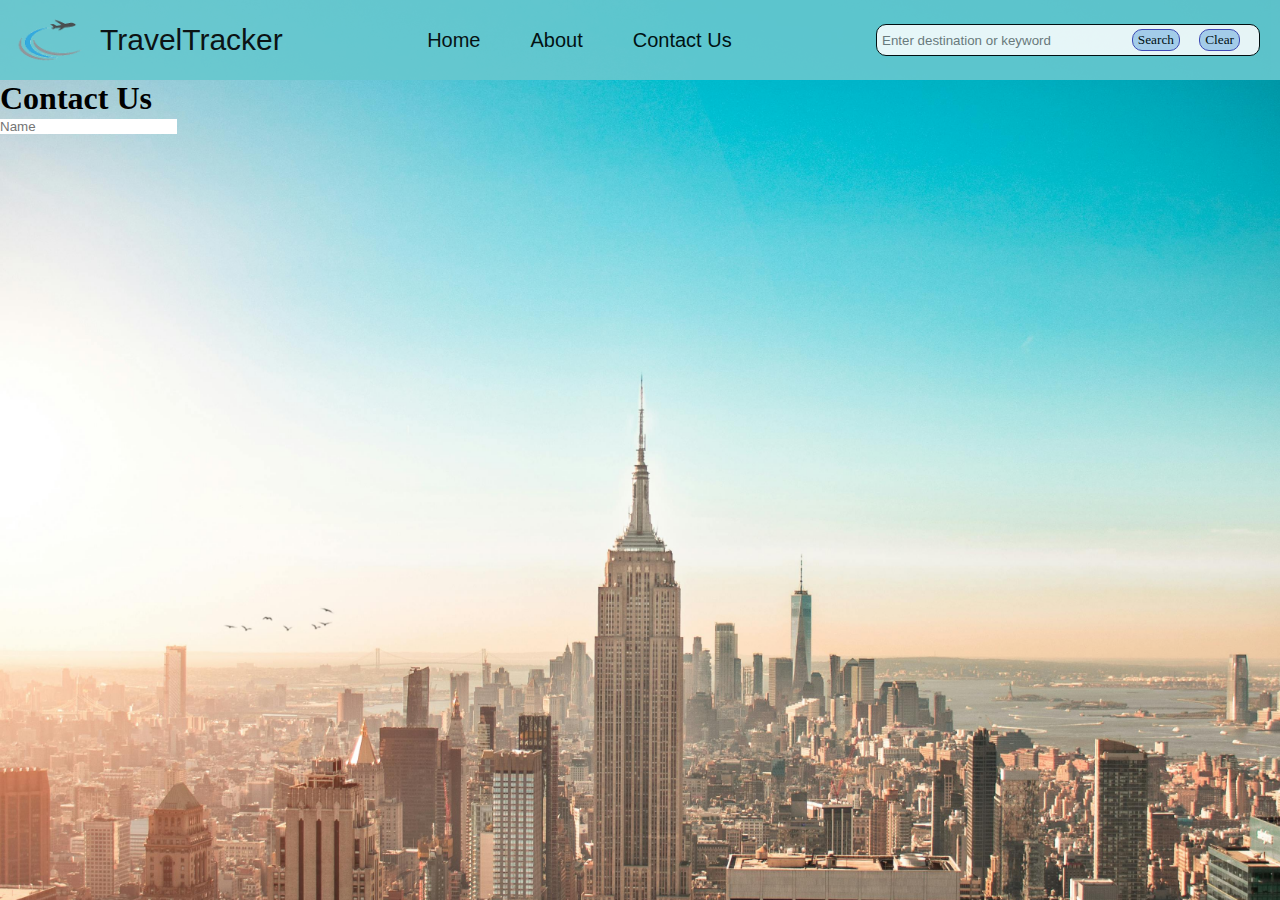
==== pages/index.html @ 0c606aa9 "added contact us and updated framework" ====
<!DOCTYPE html>
<html lang="en">
<head>
    <meta charset="UTF-8">
    <meta name="viewport" content="width=device-width, initial-scale=1.0">
    <link rel="stylesheet" href="../javascriptFinal.css">
    <title>Travel Recommendation</title>
</head>
<body>
    <nav>
        <div id="logo-container">
            <img id="logo-airplane" src="../logo_image.png" alt="Airplane Logo">
            <span id="logo-text">TravelTracker</span>
        </div>

        <div id="nav-links">
            <a href=#home onclick="loadPage('index')">Home</a>
            <a href=#about onclick="loadPage('about')">About</a>
            <a href=#contact-us onclick="loadPage('contact')">Contact Us</a>
        </div>

        <div id="searchbar">
            <input type="text" placeholder="Enter destination or keyword">
            <button id="search-button" type="submit">Search</button>
            <button id="reset-button" type="reset">Clear</button>
                        
        </div>
        
    </nav>

    <div id="page-section">
        <div id="contact-container">
            <h1>Contact Us</h1>

            <div id="input-container">
                <input type="text" placeholder="Name">
            </div>
        </div>
    </div>

    <script src="../javascriptFinal.js"></script>
</body>
</html>
---- javascriptFinal.css ----
*{
    border: 0;
    padding: 0;
    margin: 0;
}
body{
    background-image: url('website-background.jpg');
    background-size: 100%;
    background-repeat: no-repeat;
    background-position: center;
    height: 100vh
}
nav{
    display: flex;
    justify-content: space-between;
    align-items: center;
    background-color: rgb(103, 200, 207);
    opacity: 0.9;
}
#logo-container{
    display: flex;
    align-items: center; 
}
#logo-airplane{
    height: 80px;
    width: auto;
}
#logo-text{
    font-size: 30px;
    font-family: cursive, sans-serif;
}


#nav-links{
    display: flex;
    gap: 50px;
}
#nav-links a{
    font-size: 20px;
    font-family: 'Trebuchet MS', 'Lucida Sans Unicode', 'Lucida Grande', 'Lucida Sans', Arial, sans-serif;
    text-decoration: none;
    color: black;
}

#searchbar{
    position: relative;
    margin-right: 20px;
}
#searchbar input{
    height: 30px;
    padding-right: 200px;
    border: 1px solid black;
    border-radius: 10px;
    padding-left: 5px;
}

#searchbar button{
    position: absolute;
    padding: 0 5px;
    height: 70%;
    top: 5px;
    border: none;
    border-radius: 10px;
    border: 1px solid rgb(68, 66, 182);
    background-color: rgb(181, 210, 240);
    font-family: Cambria, Cochin, Georgia, Times, 'Times New Roman', serif;
    cursor: pointer;
}
#search-button{
    right: 80px;
}
#reset-button{
    right: 20px;
}


/*home css*/
#home-container{
    display: flex;
    flex-direction: column;
    justify-content: center;
    gap: 40px;
    height: 80vh;
    width: 60vh;
    padding-left: 200px;
}
#home-container h1{
    font-size: 100px;
    font-family:Cambria, Cochin, Georgia, Times, 'Times New Roman', serif
}
#home-container p{
    font-size: 20px;
}

/*about us css*/

#about-container{
    display: flex;
    flex-direction:column;
    justify-content: center;
    gap: 30px;
    height: 70vh;
    width: 60vh;
    padding-left: 100px;;
}

#about-container h1{
    font-size: 100px;
    font-family:'Gill Sans', 'Gill Sans MT', Calibri, 'Trebuchet MS', sans-serif;
}
#about-container p{
    font-size: 20px;
    font-family:'Times New Roman', Times, serif;
}

#team-container{
    display: flex;
    flex-direction: row;
    justify-content: flex-start;
    gap: 100px;
}

#team-container h1{
    font-size: 80px;
}

#team-members{
    display: flex;
    justify-content: center;
    gap: 50px;
    color: white;
}

#team-members section{
    display: flex;
    flex-direction: column;
    justify-content: space-between;
    align-items: center;
    text-align: center;
    gap: 10px;
    background-color: rgba(0,0,0,0.5);
    padding: 20px 45px;
    border-radius: 20px;
    outline: 1px solid white;
    width: 200px;
}

#team-members section h3{
    font-size: 25px;
    max-width: 100%;
}

#team-members section p{
    font-size: 20px;
}

#team-members section h4{
    background-color: rgba(0, 0, 0, 0.75);
    padding: 12px 20px;
    border-radius: 10px;
}
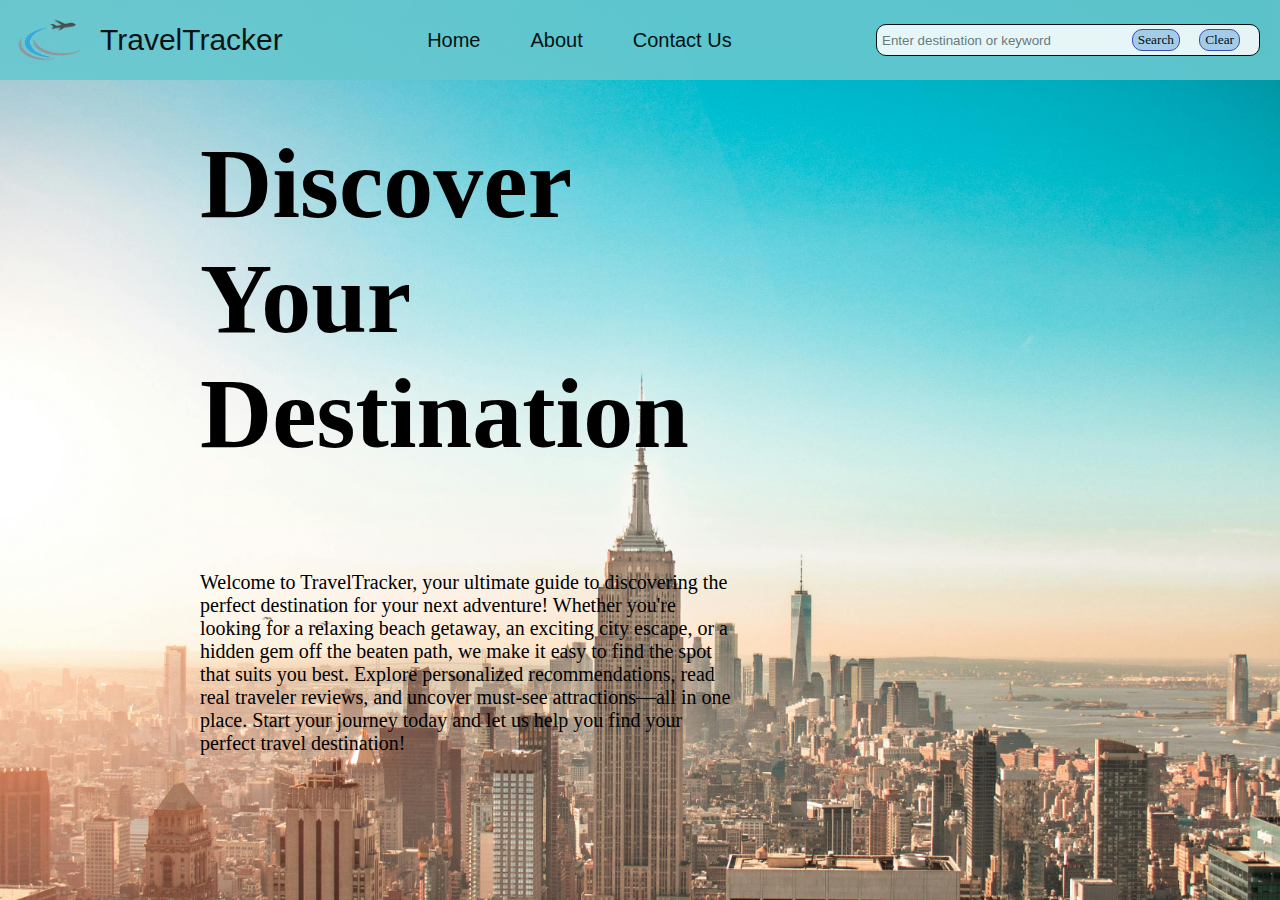
==== commit eeee8b9d: "finalized project" ====
--- a/pages/index.html
+++ b/pages/index.html
@@ -20,7 +20,7 @@
         </div>
 
         <div id="searchbar">
-            <input type="text" placeholder="Enter destination or keyword">
+            <input id="search-input"type="text" placeholder="Enter destination or keyword">
             <button id="search-button" type="submit">Search</button>
             <button id="reset-button" type="reset">Clear</button>
                         
@@ -28,16 +28,44 @@
         
     </nav>
 
-    <div id="page-section">
-        <div id="contact-container">
-            <h1>Contact Us</h1>
+    <div id="search-seperate">
+        <div id="page-section">
+            <div id="home-container">
+                <h1>Discover Your Destination</h1>
+            
+                <p>Welcome to TravelTracker, your 
+                ultimate guide to discovering the
+                perfect destination for your next adventure!
+                Whether you're looking for a relaxing beach getaway,
+                an exciting city escape, or a hidden gem
+                off the beaten path, we make it easy to find
+                the spot that suits you best. 
+                Explore personalized recommendations, read real traveler
+                reviews, and uncover must-see attractions—all in one place.
+                    Start your journey today and let us help you find
+                    your perfect travel destination!</p>
+            </div>
+        </div>
 
-            <div id="input-container">
-                <input type="text" placeholder="Name">
+        <div id="search-result">
+            <section></section>
+            
+            <div id="result-1">
+                <img src="../angkorCambodia.jpg" alt="picture of angkor">
+                <h4>Angkor, Cambodia</h4>
+                <p>hehlfahfdkhafksdkhfaksdhfkahsdfkhasdkfhashdkfashdkf</p>
             </div>
+            
+
+            <div id="result-2">
+                <img src="../angkorCambodia.jpg" alt="picture of angkor">
+                <h4>Angkor, Cambodia</h4>
+                <p>hehlfahfdkhafksdkhfaksdhfkahsdfkhasdkfhashdkfashdkf</p>
+            </div>
+
         </div>
     </div>
 
     <script src="../javascriptFinal.js"></script>
 </body>
-</html>+</html> --- a/javascriptFinal.css
+++ b/javascriptFinal.css
@@ -75,11 +75,16 @@
 
 
 /*home css*/
+#search-seperate{
+    display: flex;
+    gap: 200px;
+}
+
 #home-container{
     display: flex;
     flex-direction: column;
     justify-content: center;
-    gap: 40px;
+    gap: 100px;
     height: 80vh;
     width: 60vh;
     padding-left: 200px;
@@ -91,6 +96,49 @@
 #home-container p{
     font-size: 20px;
 }
+
+#search-result{
+    display: flex;
+    flex-direction: column;
+    margin-top: 20px;
+    gap: 50px;
+    height: 750px;
+    width: 300px;
+    background-color: rgba(255, 255, 255, 0.8);
+    padding: 20px;
+    border-radius: 10px;
+    visibility: hidden;
+}
+
+#result-1{
+    display: flex;
+    flex-direction: column;
+    gap: 15px;
+}
+#result-2{
+    display: flex;
+    flex-direction: column;
+    gap: 15px;
+}
+
+#search-result section{
+    height: 30px;
+    width: 300px;
+    background-color: rgb(9, 66, 2);
+    border-radius: 15px;
+}
+
+#search-result img{
+    height: auto;
+    width: 100%;
+}
+#search-result p{
+    flex: 1;
+    white-space: normal;
+    word-wrap: break-word;
+}
+
+
 
 /*about us css*/
 
@@ -160,3 +208,59 @@
     border-radius: 10px;
 }
 
+/*Contact us css*/
+
+#contact-container{
+    display: flex;
+    justify-content: center;
+    align-items: center;
+    gap: 150px;
+    height: 70vh;
+    width: auto;
+}
+
+#contact-container h1{
+    font-size: 100px;
+}
+
+#details-form{
+    display: flex;
+    flex-direction: column;
+    justify-content: center;
+    align-items: baseline;
+    gap: 15px;
+    background-color: rgba(38, 119, 165, 0.6);
+    padding: 30px;
+    border-radius: 10px;
+}
+
+#details-form label{
+    font-family: Georgia, 'Times New Roman', Times, serif;
+}
+
+
+#details-form input{
+    padding: 10px;
+    width: 400px;
+    background-color: rgba(236, 221, 221, 0.7);
+    border-radius: 10px;
+    font-weight: bold;
+    outline: 1px solid black;
+}
+
+#details-form textarea{
+    width: 400px;
+    height: 100px;
+    padding: 10px;
+    border-radius: 10px;
+    outline: 1px solid black;
+    background-color: rgba(236, 221, 221, 0.7);
+}
+
+#details-form button{
+    padding: 10px;
+    width: 400px;
+    background-color: rgba(36, 160, 32, 0.75);
+    border-radius: 10px;
+    cursor: pointer;
+}